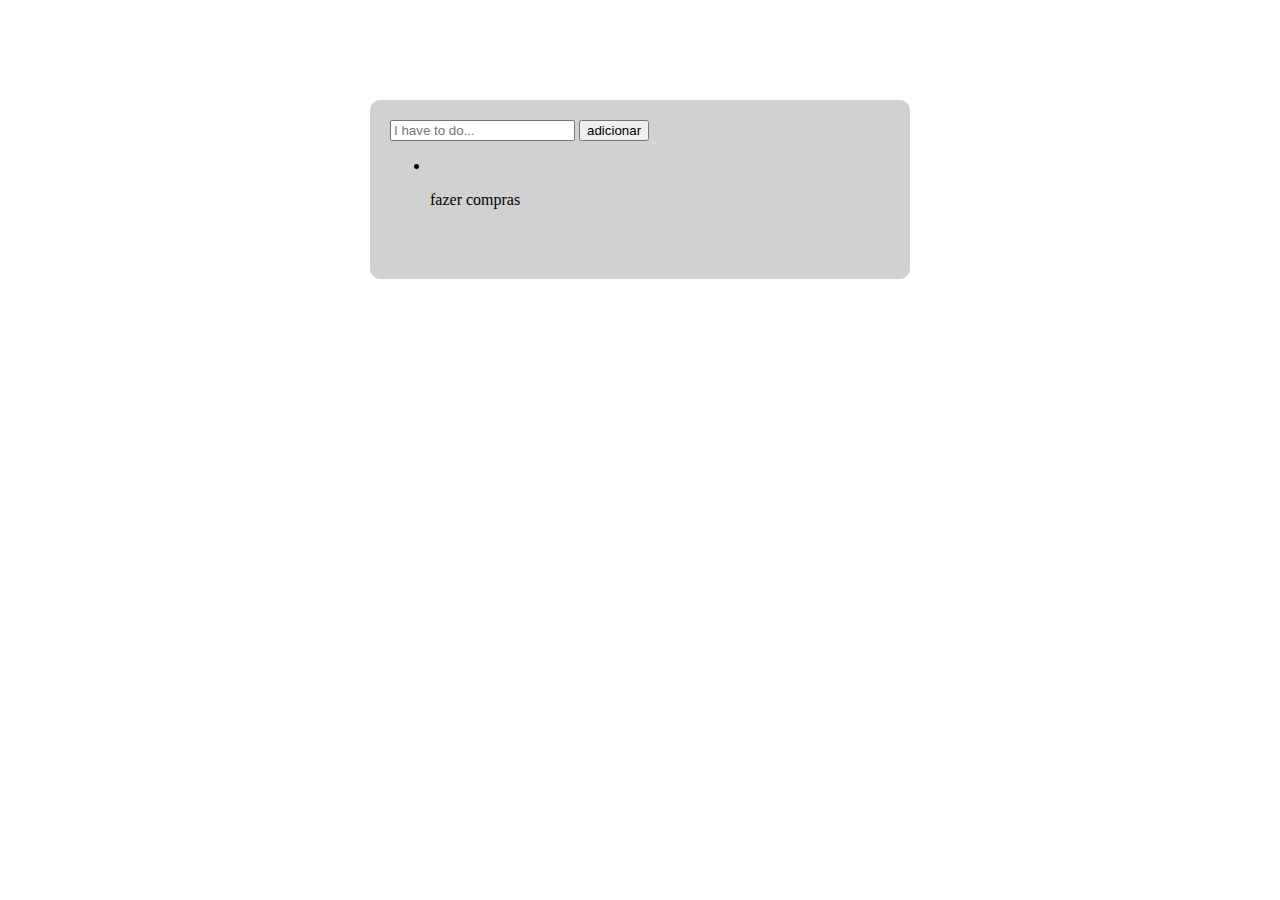
==== index.html @ f05b1682 "?" ====
<!DOCTYPE html>
<html lang="pt-br">
<head>
    <meta charset="UTF-8">
    <meta name="viewport" content="width=device-width, initial-scale=1.0">
    <link rel="stylesheet" href="style.css">
    <title>Todo list</title>
</head>
<body>
    <div class="container">
        <input class="task" placeholder="I have to do...">
        <button class="addtask">adicionar</button>

        <ul>
            <li>
                <img src="" alt="">
                <p>fazer compras</p>
                <img src="" alt="">
            </li>
        </ul>
    </div>
</body>
<script src="script.js"></script>
</html>
---- style.css ----
img {
    height: 25px;
}
.container {
    background-color:#d1d1d1 ;
    width: 500px;
    border-radius: 10px;
    padding: 20px;
    margin: 100px auto 0;
}
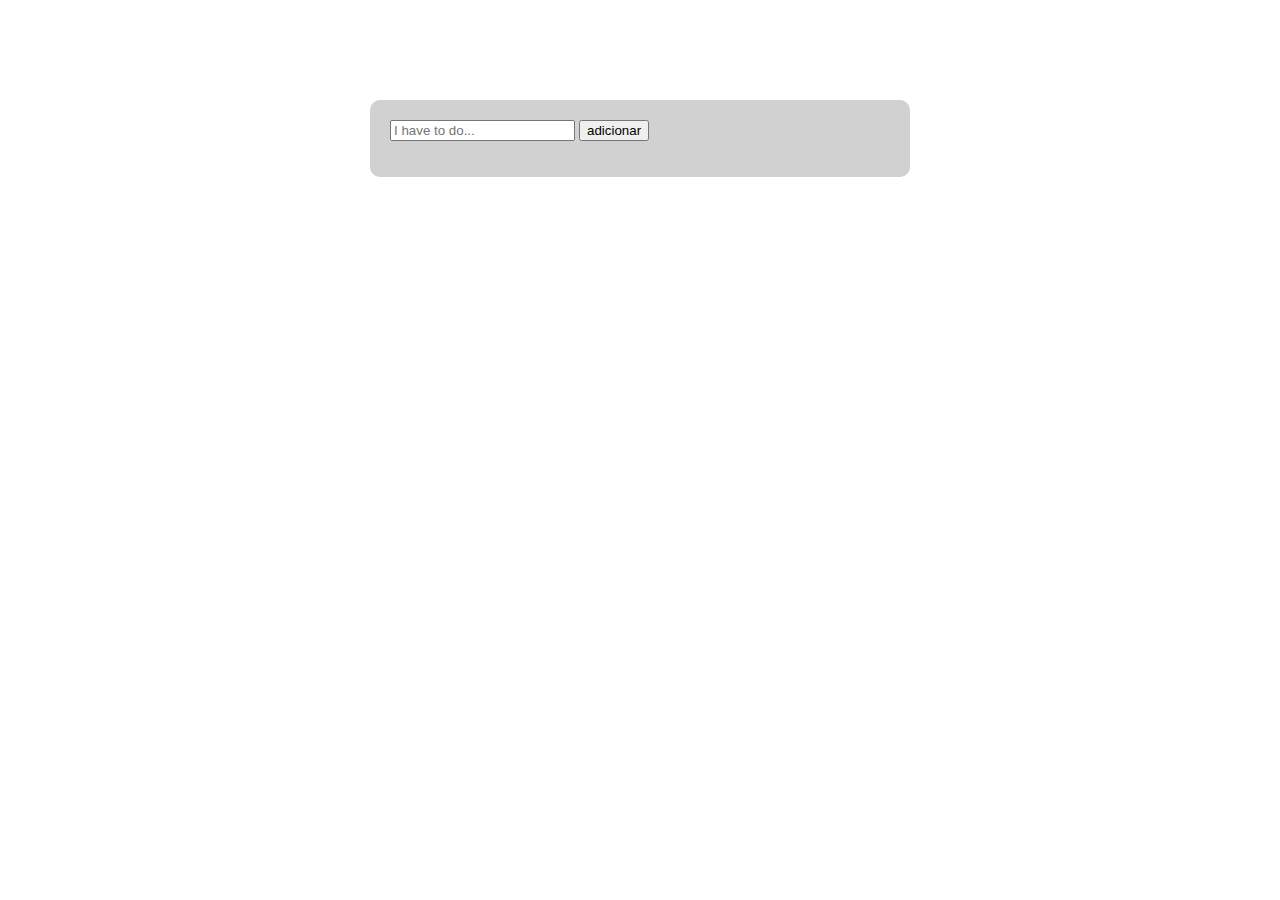
==== commit ac2caa31: "html e java 0k" ====
--- a/index.html
+++ b/index.html
@@ -11,12 +11,8 @@
         <input class="task" placeholder="I have to do...">
         <button class="addtask">adicionar</button>
 
-        <ul>
-            <li>
-                <img src="" alt="">
-                <p>fazer compras</p>
-                <img src="" alt="">
-            </li>
+        <ul class="listtask">
+
         </ul>
     </div>
 </body>
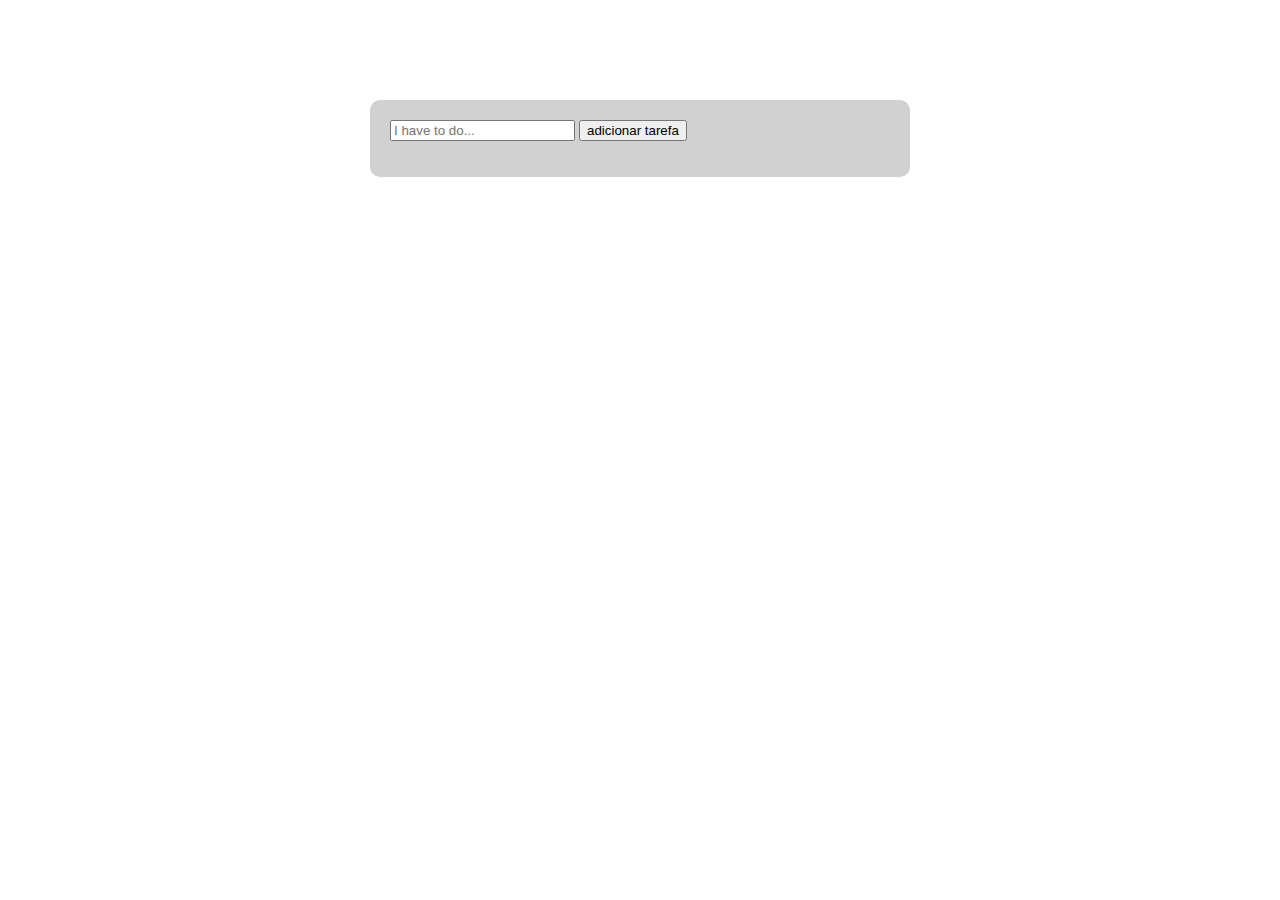
==== commit 15ec91da: "ag0ra vai" ====
--- a/index.html
+++ b/index.html
@@ -9,7 +9,7 @@
 <body>
     <div class="container">
         <input class="task" placeholder="I have to do...">
-        <button class="addtask">adicionar</button>
+        <button class="addtask">adicionar tarefa</button>
 
         <ul class="listtask">
 
